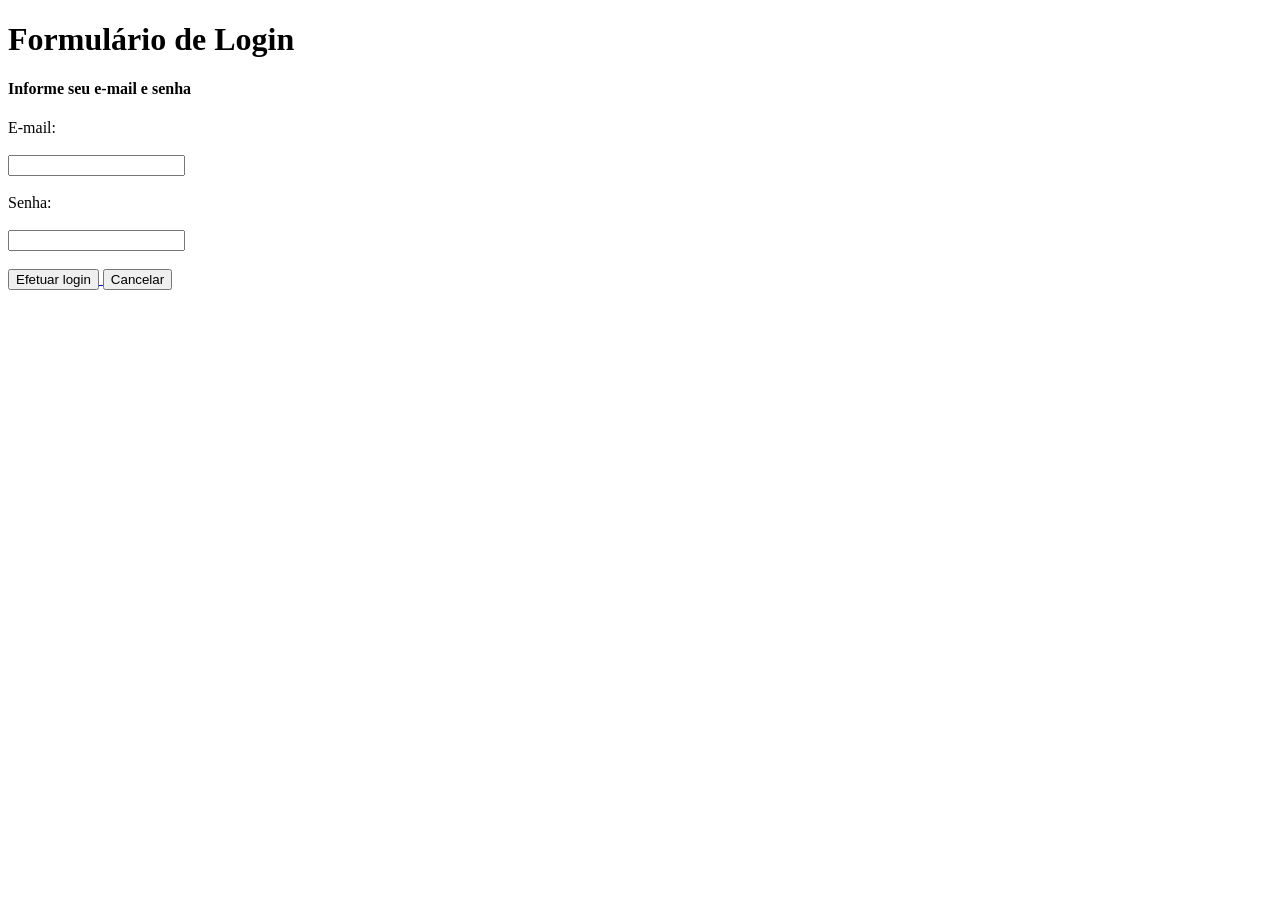
==== Nova pasta/Projeto Web/index.html @ 93543250 "Atividade projeto html formularios" ====
<!DOCTYPE html>
<head>
    <meta charset="UTF-8">
    <title>Formulário de Login</title>
</head>
<body>
    <h1>Formulário de Login</h1>
    <h4>Informe seu e-mail e senha</h4>
    <label>E-mail:</label>
    <br><br>
    <input type="text" id="email" required>
    <br><br>
    <label>Senha:</label>
    <br><br>
    <input type="text" id="senha" required>
    <br><br>
    <a href="view/formulario.html">
    <button type="button">Efetuar login</button>
    </a>
    <button>Cancelar</button>
</body>
</html>
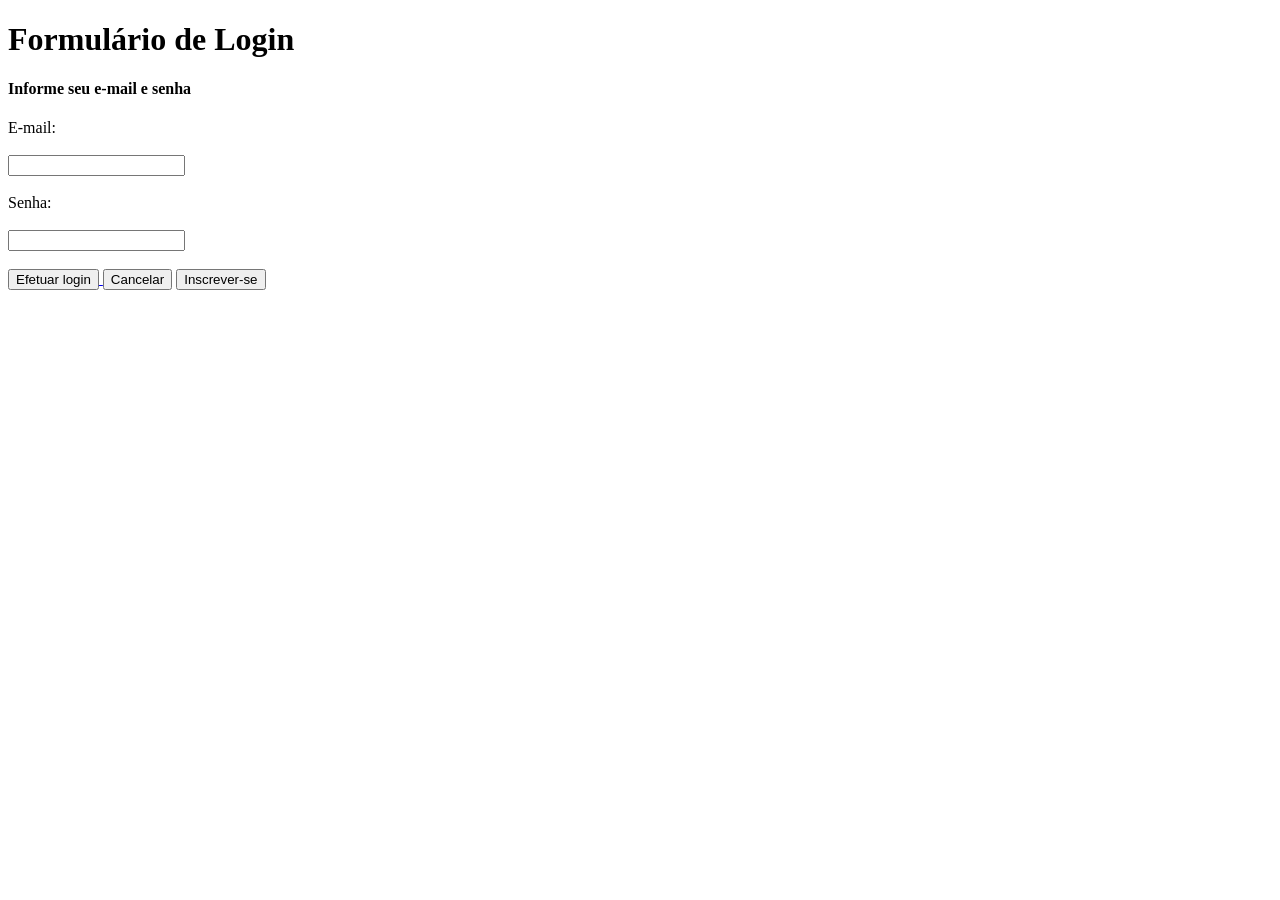
==== commit e5db000f: "Atividade html segunda parte" ====
--- a/Nova pasta/Projeto Web/index.html
+++ b/Nova pasta/Projeto Web/index.html
@@ -14,9 +14,12 @@
     <br><br>
     <input type="text" id="senha" required>
     <br><br>
-    <a href="view/formulario.html">
+    <a href="view/paginapessoal.html">
     <button type="button">Efetuar login</button>
     </a>
     <button>Cancelar</button>
+    <a href="view/inscrever.html">
+    <button type="button">Inscrever-se</button>
+    </a>
 </body>
 </html>
